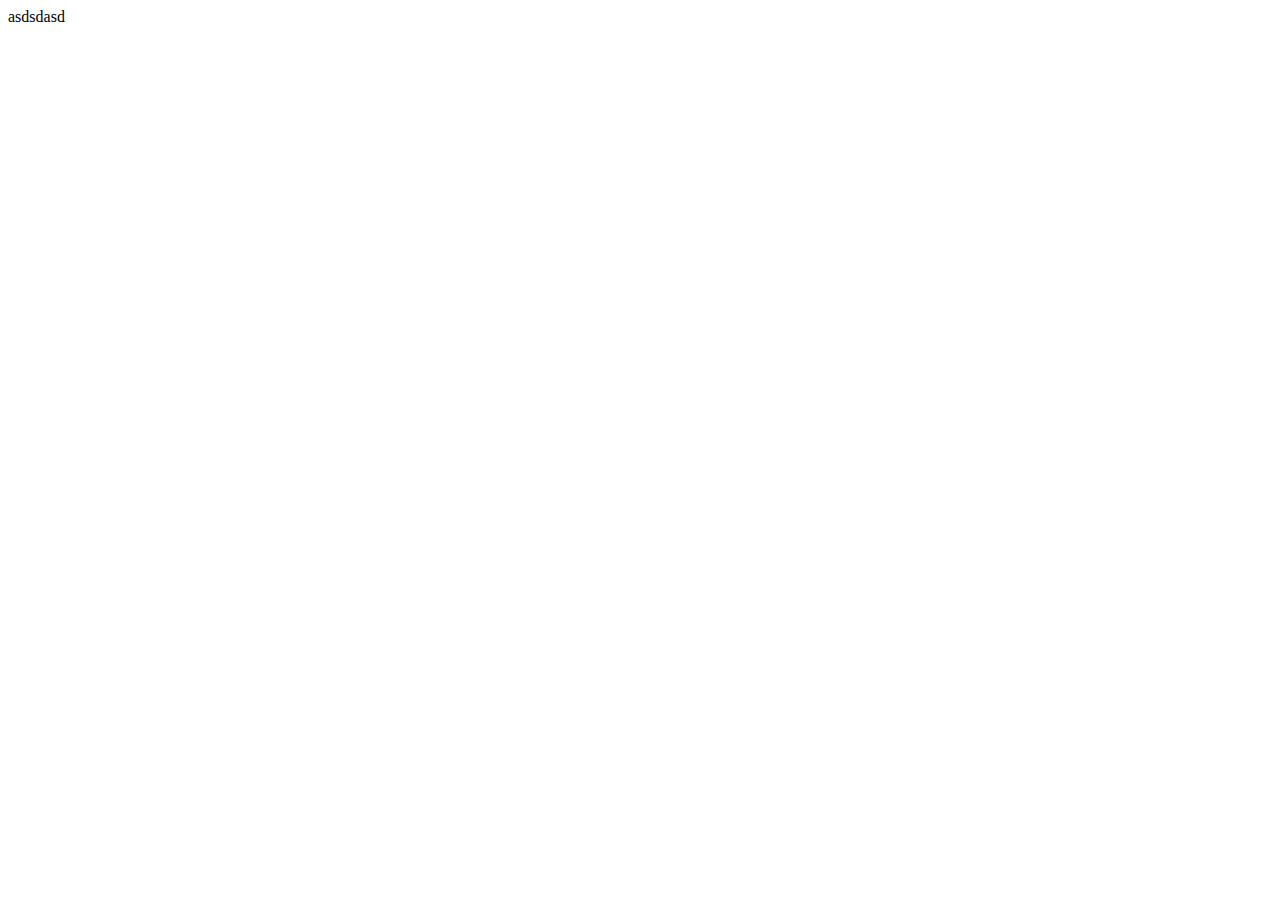
==== 02-TEMPERATURE/index.html @ 279699dc "02 init" ====
<!DOCTYPE html>
<html lang="en">
<head>
  <meta charset="UTF-8">
  <meta name="viewport" content="width=device-width, initial-scale=1.0">
  <title>Temperatura</title>
</head>
<body>
  asdsdasd
</body>
</html>
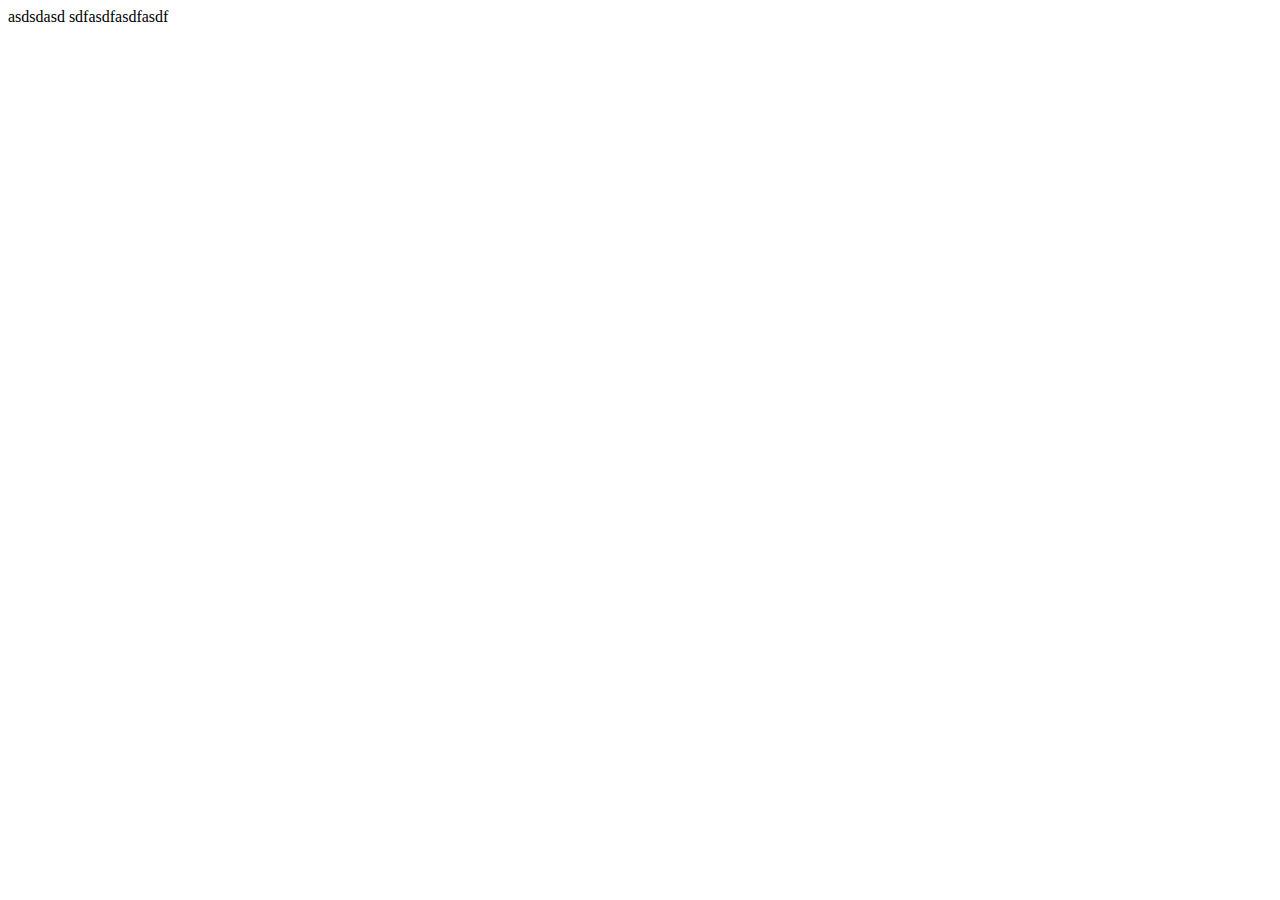
==== commit 085857df: "Update index.html" ====
--- a/02-TEMPERATURE/index.html
+++ b/02-TEMPERATURE/index.html
@@ -7,5 +7,6 @@
 </head>
 <body>
   asdsdasd
+  sdfasdfasdfasdf
 </body>
 </html>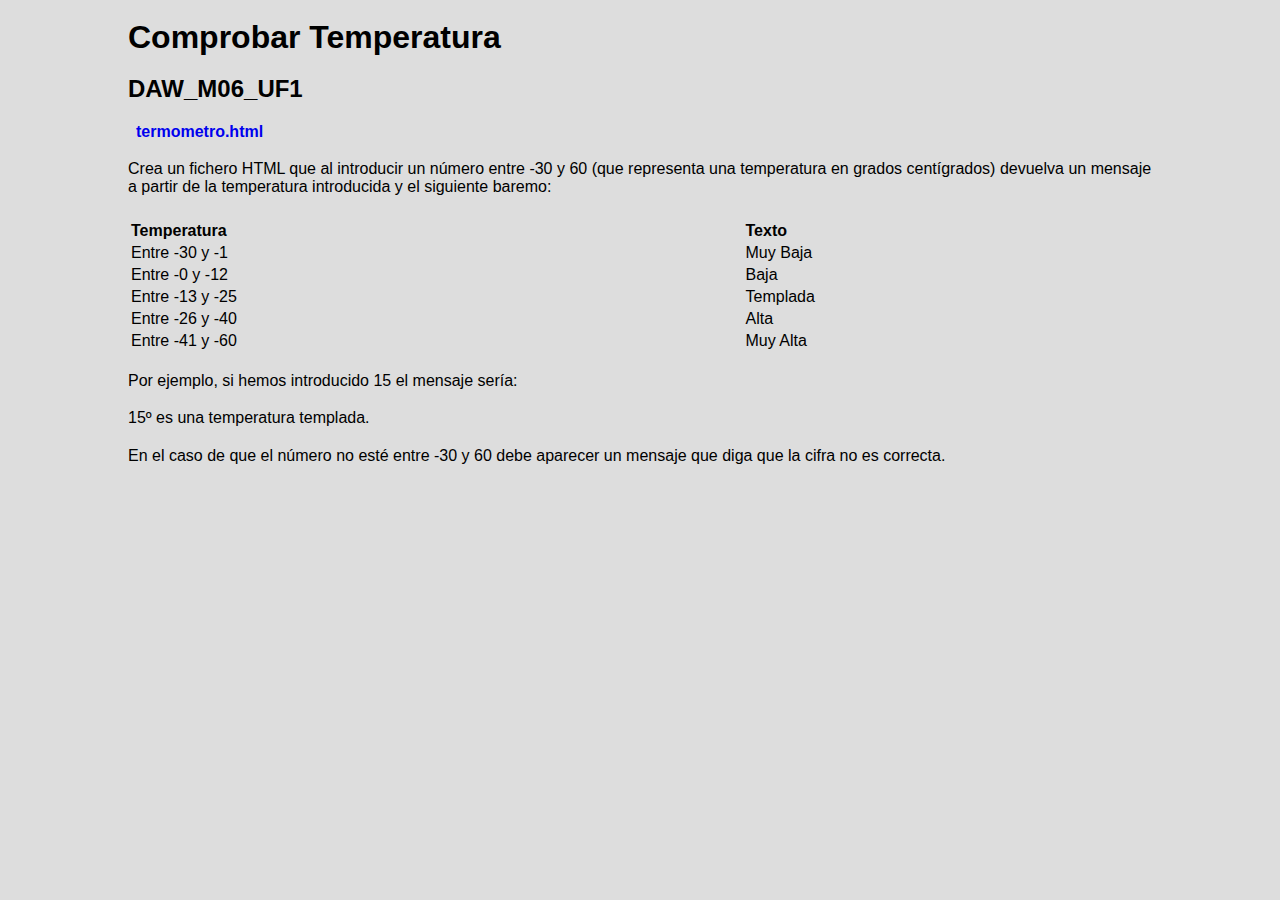
==== commit 8cc6b95d: "02 donne" ====
--- a/02-TEMPERATURE/index.html
+++ b/02-TEMPERATURE/index.html
@@ -1,12 +1,70 @@
 <!DOCTYPE html>
 <html lang="en">
+
 <head>
   <meta charset="UTF-8">
   <meta name="viewport" content="width=device-width, initial-scale=1.0">
-  <title>Temperatura</title>
+  <link rel="stylesheet" href="style.css">
+  <title>Comprobar Temperatura</title>
 </head>
+
 <body>
-  asdsdasd
-  sdfasdfasdfasdf
+  <h1>Comprobar Temperatura</h1>
+  <h2>DAW_M06_UF1</h2>
+  <div>
+
+    <a href="termometro.html">termometro.html</a>
+  </div>
+  <p>
+    Crea un fichero HTML que al introducir un número entre -30 y 60 (que representa
+    una temperatura en grados centígrados) devuelva un mensaje a partir de la
+    temperatura introducida y el siguiente baremo:
+  </p>
+
+  <table>
+    <th>
+      <tr>
+
+        <td><strong>Temperatura</strong></td>
+        <td><strong>Texto</strong></td>
+      </tr>
+    </th>
+    <tbody>
+      <tr>
+        <td>Entre -30 y -1</td>
+        <td>Muy Baja</td>
+      </tr>
+      <tr>
+        <td>Entre -0 y -12</td>
+        <td>Baja</td>
+      </tr>
+      <tr>
+        <td>Entre -13 y -25</td>
+        <td>Templada</td>
+      </tr>
+      <tr>
+        <td>Entre -26 y -40</td>
+        <td>Alta</td>
+      </tr>
+      <tr>
+        <td>Entre -41 y -60</td>
+        <td>Muy Alta</td>
+      </tr>
+    </tbody>
+  </table>
+
+  <p>
+    Por ejemplo, si hemos introducido 15 el mensaje sería:
+    <p>
+      15º es una temperatura templada.
+    </p>
+  </p>
+<p>
+  En el caso de que el número no esté entre -30 y 60 debe aparecer un mensaje que
+  diga que la cifra no es correcta.
+</p>
+  
+ 
 </body>
+
 </html>--- a/02-TEMPERATURE/style.css
+++ b/02-TEMPERATURE/style.css
@@ -0,0 +1,56 @@
+* {
+  box-sizing: border-box;
+  text-wrap: wrap;
+}
+
+body {
+  margin: 1rem;
+  font-family: 'Open Sans', 'Helvetica Neue', sans-serif;
+  background-color: #ddd;
+  font-size: 1rem;
+}
+
+body>* {
+  width: 100%;
+  max-width: 1024px;
+  margin: 1.2rem auto;
+}
+
+li {
+  margin: 1.2rem auto;
+}
+
+a {
+  text-decoration: none;
+  padding-inline: 0.5rem;
+  font-weight: bold;
+}
+
+a:hover {
+  text-decoration: underline;
+}
+
+
+input {
+  margin: 1rem 0;
+  padding: 1rem;
+  
+}
+
+button {
+  padding: 1rem;
+  background-color: #00a2ed;
+  color: #fff;
+  font-weight: bold;
+  border-radius: 1rem;
+  border: none;
+  
+}
+button:hover, button:active {
+  cursor: pointer;
+  background-color: #008dce;
+}
+
+#resultado {
+  font-weight: bold;
+}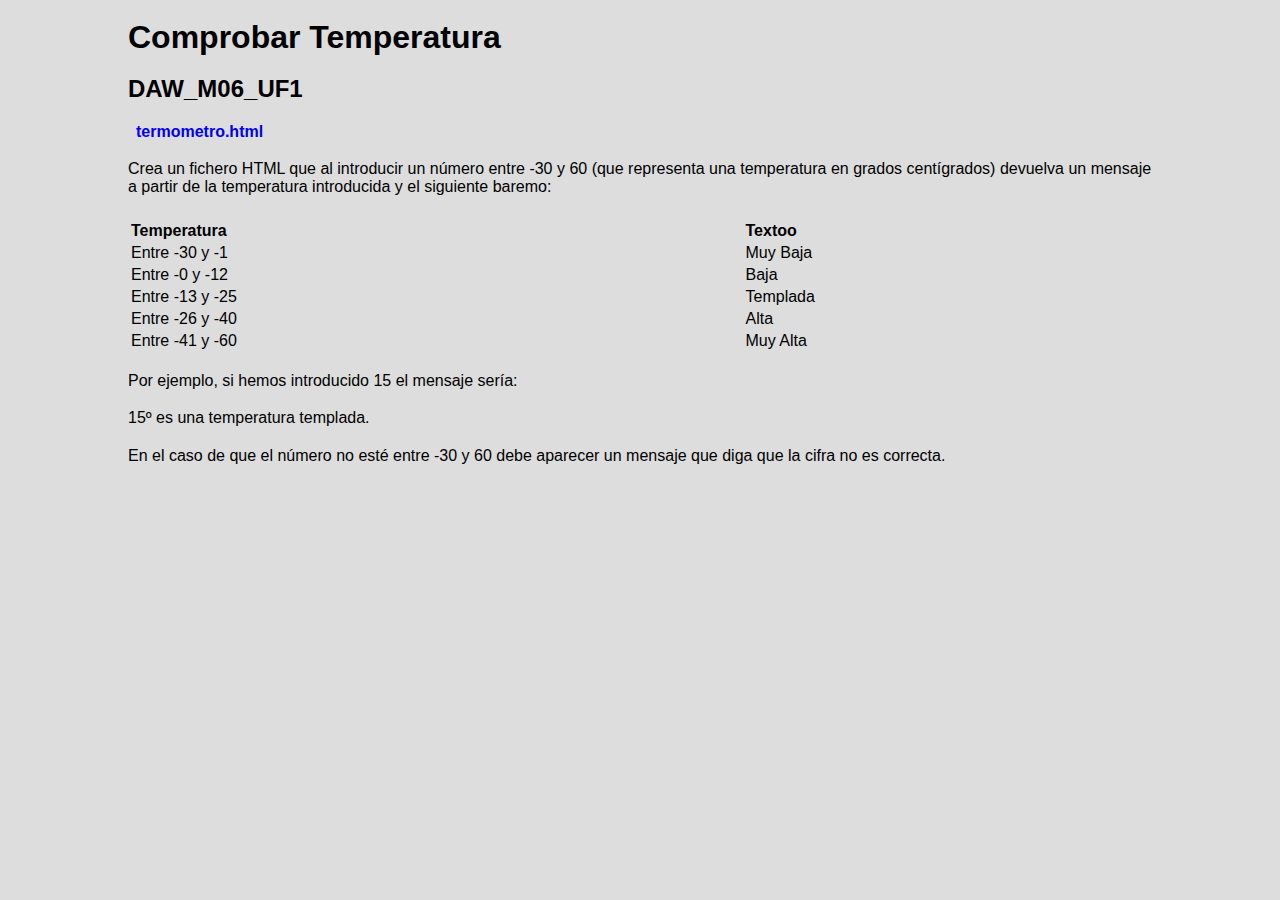
==== commit c20a5523: "Update index.html" ====
--- a/02-TEMPERATURE/index.html
+++ b/02-TEMPERATURE/index.html
@@ -26,7 +26,7 @@
       <tr>
 
         <td><strong>Temperatura</strong></td>
-        <td><strong>Texto</strong></td>
+        <td><strong>Textoo</strong></td>
       </tr>
     </th>
     <tbody>
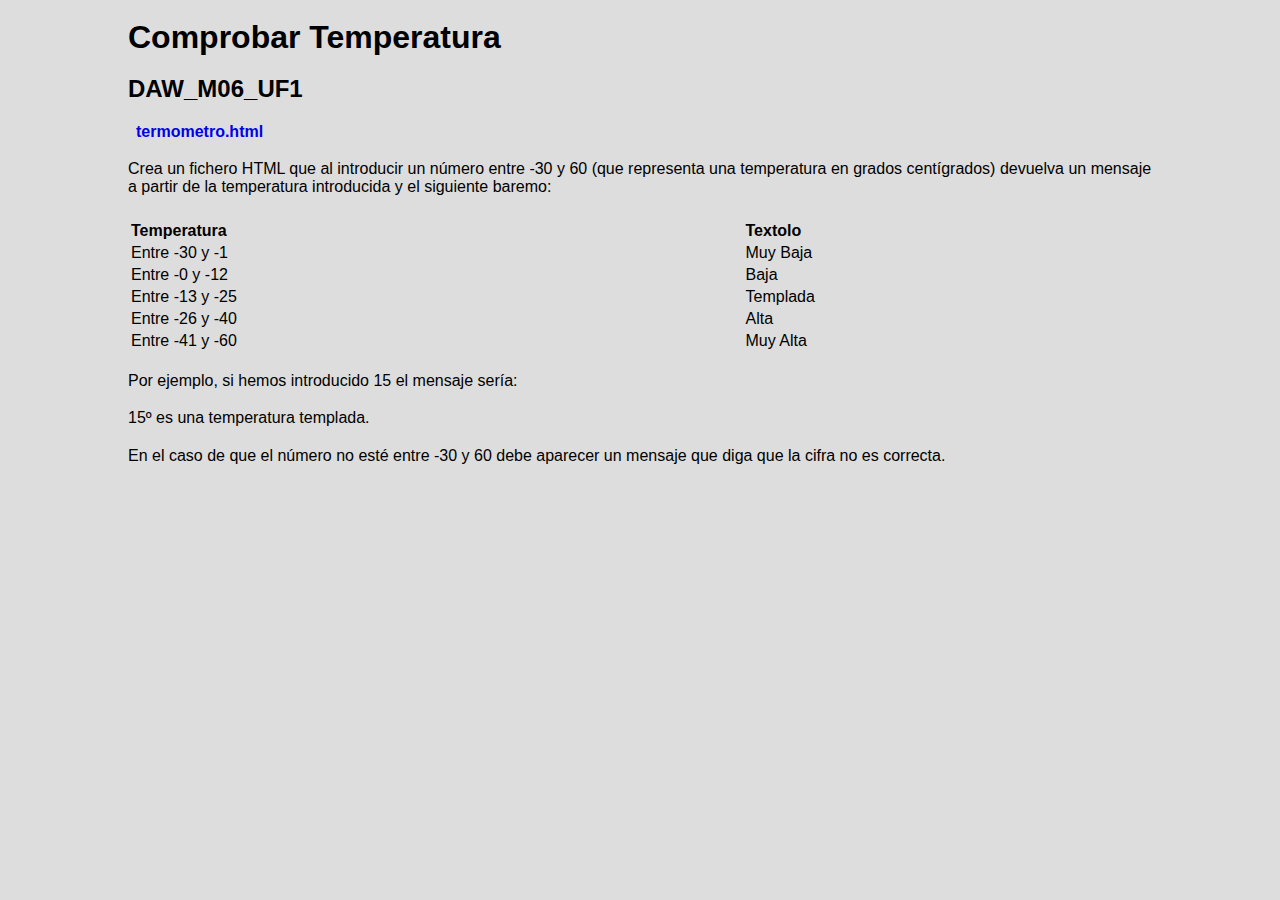
==== commit b5c59d16: "Update index.html" ====
--- a/02-TEMPERATURE/index.html
+++ b/02-TEMPERATURE/index.html
@@ -26,7 +26,7 @@
       <tr>
 
         <td><strong>Temperatura</strong></td>
-        <td><strong>Textoo</strong></td>
+        <td><strong>Textolo</strong></td>
       </tr>
     </th>
     <tbody>
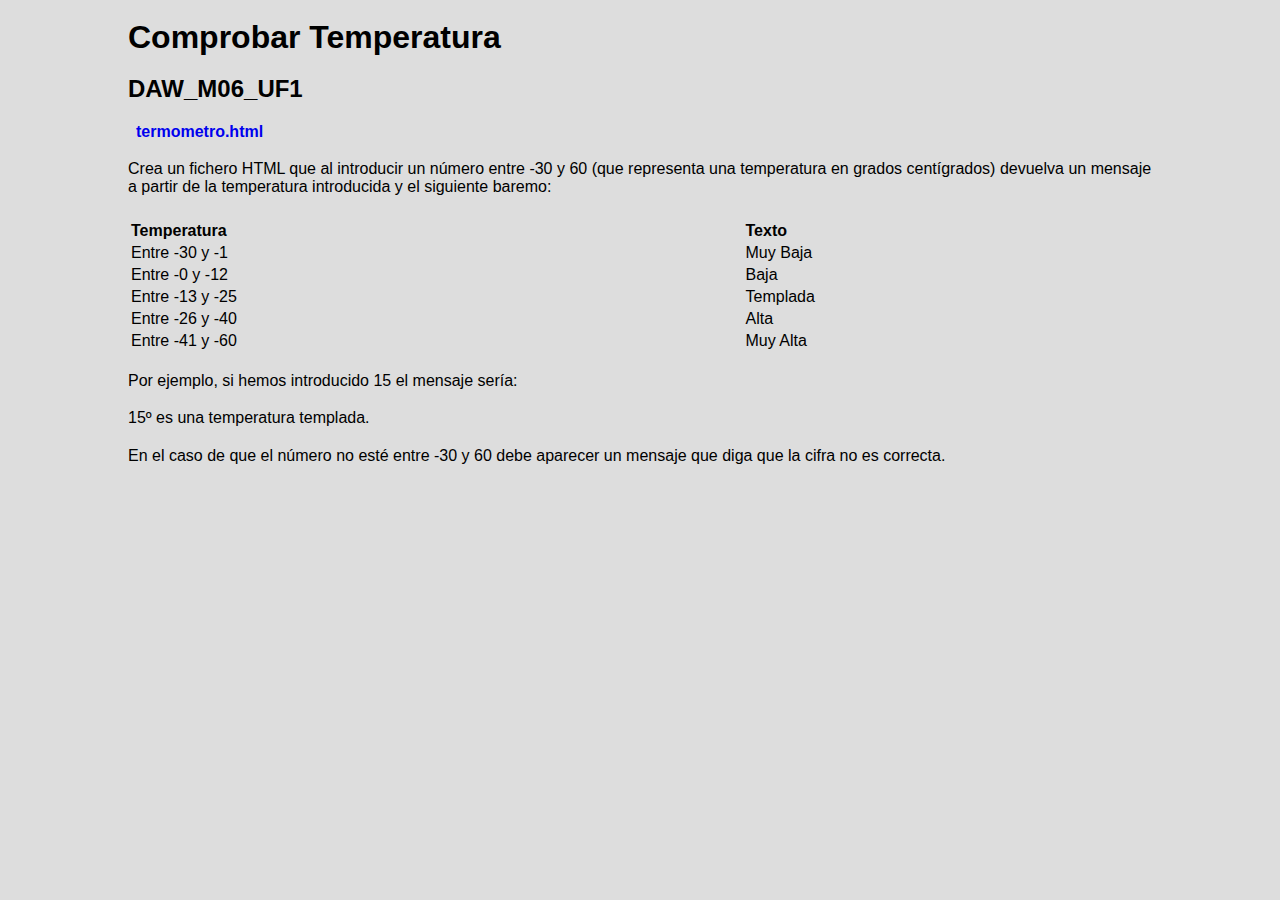
==== commit 7cd3b5b3: "Update index.html" ====
--- a/02-TEMPERATURE/index.html
+++ b/02-TEMPERATURE/index.html
@@ -26,7 +26,7 @@
       <tr>
 
         <td><strong>Temperatura</strong></td>
-        <td><strong>Textolo</strong></td>
+        <td><strong>Texto</strong></td>
       </tr>
     </th>
     <tbody>
